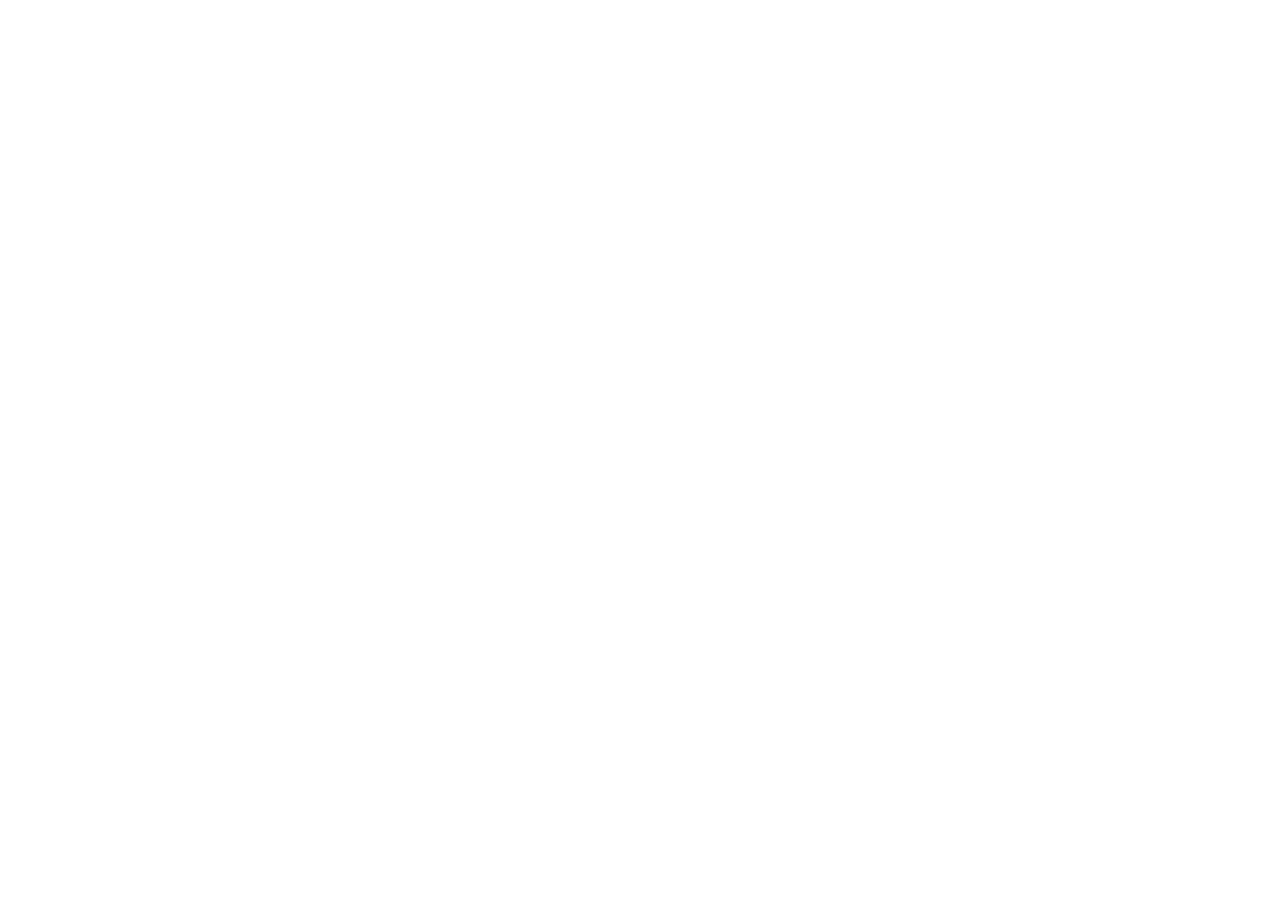
==== public/home.html @ 250f00bd "Criação da navbar" ====
<!DOCTYPE html>
<html lang="en">
<head>
    <meta charset="UTF-8">
    <meta name="viewport" content="width=device-width, initial-scale=1.0">
    <title>Home</title>
    <link rel="stylesheet" href="https://stackpath.bootstrapcdn.com/bootstrap/4.1.3/css/bootstrap.min.css" integrity="sha384-MCw98/SFnGE8fJT3GXwEOngsV7Zt27NXFoaoApmYm81iuXoPkFOJwJ8ERdknLPMO" crossorigin="anonymous">
    <script src="https://code.jquery.com/jquery-3.3.1.slim.min.js" integrity="sha384-q8i/X+965DzO0rT7abK41JStQIAqVgRVzpbzo5smXKp4YfRvH+8abtTE1Pi6jizo" crossorigin="anonymous"></script>
    <script src="https://cdnjs.cloudflare.com/ajax/libs/popper.js/1.14.3/umd/popper.min.js" integrity="sha384-ZMP7rVo3mIykV+2+9J3UJ46jBk0WLaUAdn689aCwoqbBJiSnjAK/l8WvCWPIPm49" crossorigin="anonymous"></script>
    <script src="https://stackpath.bootstrapcdn.com/bootstrap/4.1.3/js/bootstrap.min.js" integrity="sha384-ChfqqxuZUCnJSK3+MXmPNIyE6ZbWh2IMqE241rYiqJxyMiZ6OW/JmZQ5stwEULTy" crossorigin="anonymous"></script>
  
    <!-- update the version number as needed -->
    <script defer src="/__/firebase/7.10.0/firebase-app.js"></script>
    <!-- include only the Firebase features as you need -->
    <script defer src="/__/firebase/7.10.0/firebase-auth.js"></script>
    <script defer src="/__/firebase/7.10.0/firebase-storage.js"></script>
    <!-- initialize the SDK after all desired features are loaded -->
    <script defer src="/__/firebase/init.js"></script>
</head>
<body>
    <script src="navbar.html"></script>

    
</body>
</html>
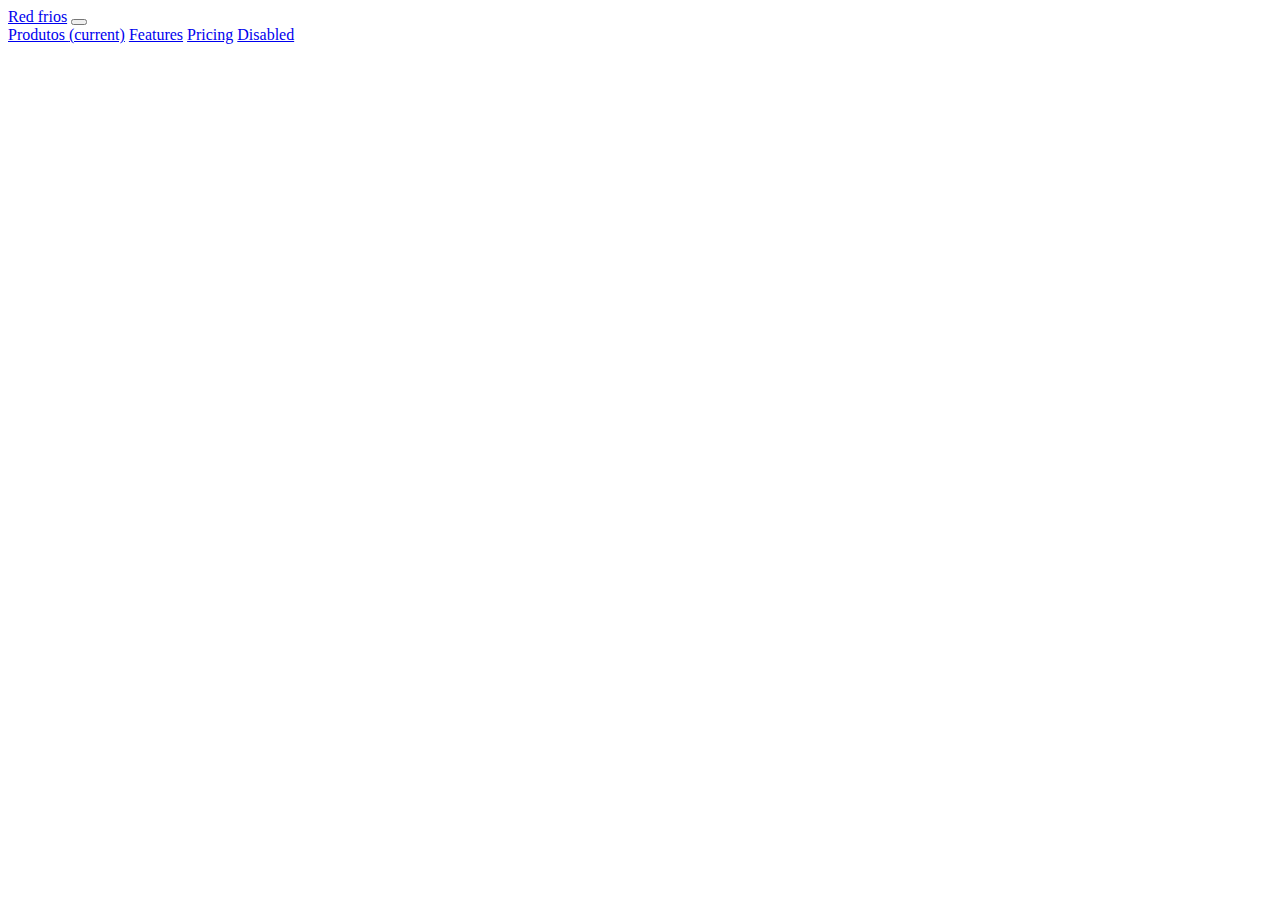
==== commit 401e1d4f: "criando template navbar" ====
--- a/public/home.html
+++ b/public/home.html
@@ -8,7 +8,7 @@
     <script src="https://code.jquery.com/jquery-3.3.1.slim.min.js" integrity="sha384-q8i/X+965DzO0rT7abK41JStQIAqVgRVzpbzo5smXKp4YfRvH+8abtTE1Pi6jizo" crossorigin="anonymous"></script>
     <script src="https://cdnjs.cloudflare.com/ajax/libs/popper.js/1.14.3/umd/popper.min.js" integrity="sha384-ZMP7rVo3mIykV+2+9J3UJ46jBk0WLaUAdn689aCwoqbBJiSnjAK/l8WvCWPIPm49" crossorigin="anonymous"></script>
     <script src="https://stackpath.bootstrapcdn.com/bootstrap/4.1.3/js/bootstrap.min.js" integrity="sha384-ChfqqxuZUCnJSK3+MXmPNIyE6ZbWh2IMqE241rYiqJxyMiZ6OW/JmZQ5stwEULTy" crossorigin="anonymous"></script>
-  
+    <script src="https://ajax.googleapis.com/ajax/libs/jquery/3.5.1/jquery.min.js"></script>
     <!-- update the version number as needed -->
     <script defer src="/__/firebase/7.10.0/firebase-app.js"></script>
     <!-- include only the Firebase features as you need -->
@@ -16,9 +16,15 @@
     <script defer src="/__/firebase/7.10.0/firebase-storage.js"></script>
     <!-- initialize the SDK after all desired features are loaded -->
     <script defer src="/__/firebase/init.js"></script>
+
+    <script>
+        $(document).ready(function () {
+            $("#navbar").load("navbar.html");
+        });
+    </script>
 </head>
 <body>
-    <script src="navbar.html"></script>
+    <div id="navbar"></div>
 
     
 </body>
